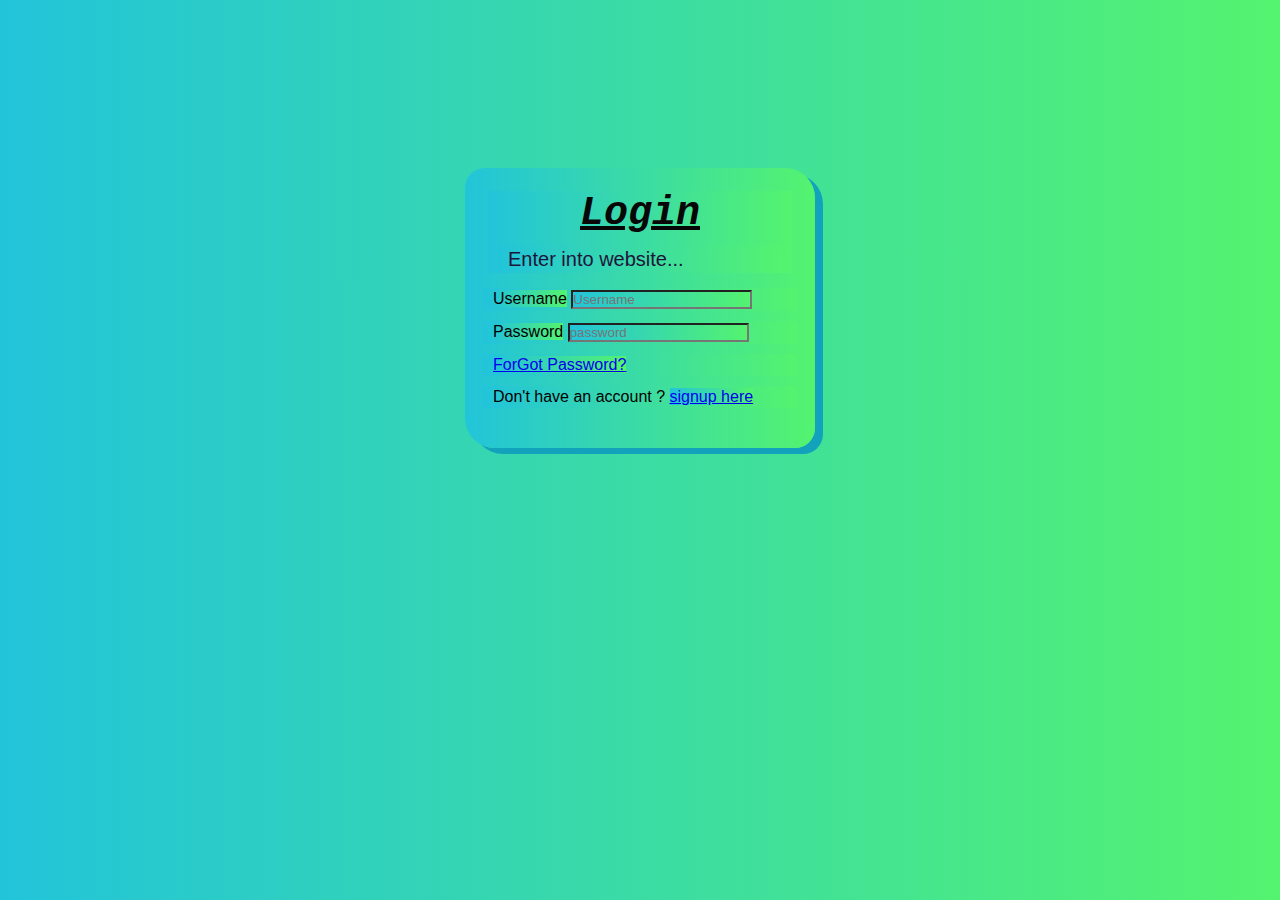
==== login.html @ 72b18683 "first commit and files are added to repo" ====
<!DOCTYPE html>
<html lang="en">
<head>
    <meta charset="UTF-8">
    <meta http-equiv="X-UA-Compatible" content="IE=edge">
    <meta name="viewport" content="width=device-width, initial-scale=1.0">
    <title>login page</title>
    <link rel="stylesheet" href="css/style.css">
</head>
<body>
    <div class="login-outer-box">
        <div class="login-inner-box">
            <header>
                <h1>Login</h1>
                <p>Enter into website...</p>
            </header>
            <body class="login-body">
                <p>
                    <label for="Username">Username</label>
                    <input type="text" placeholder="Username" required>
                </p>
                <p>
                    <label for="password">Password</label>
                    <input type="password" placeholder="password" required>
                </p>
                <p>
                    <a href="#">ForGot Password?</a>
                </p>
                <p>
                    Don't have an account ? <a href="signup.html">signup here</a>
                </p>
            </body>
        </div>
    </div>
</body>
</html>
---- css/style.css ----
/*SIGN UP PAGE CSS STARTS HERE*/
*{
    margin: 0;
    padding: 0;
    box-sizing: border-box;
}
body{
    font-family: sans-serif;
}
.outerbox{
    width: 100vw;
    height: 100vh;
    background:linear-gradient(to top left,#08ee2e,#22c4da); 

}
.innerbox{
    width: 350px;
    margin: 0 auto;
    height: 370px;
    position: relative;
    top: 40%;
    transform: translateY(-50%);
    padding: 20px 80px;
    /* background-color: #e7181833; */
    background: linear-gradient(to top left,rgb(247, 196, 196),#3beb6133);
    box-shadow: 4px 4px 6px #2703f1;
    border-radius: 50px;
    backdrop-filter: blur(6px);

}
.signup-body p{
    margin: 6px;
    padding: 4px ;
    color: #212121;
}
.signup-body input{
    border-radius: 4px;
}
.signup-body label{
    color: rgb(12, 12, 11);
    font-family: 'Franklin Gothic Medium', 'Arial Narrow', Arial, sans-serif;
}
.signup-body label:hover{
    color: #f8dbdb;
    transition: .4s;
}
.signup h1{
    font-size: 2.5rem;
    color: #212121;
}
.signup p{
    font-size: 0.8rem;
    color: #ccc;
}
.signup-body #submit{
    border-radius: 10px;
    padding: 4px;
    color: #000000;
    background-color: #a299f5;
}
.signup-body #submit:hover{
    background-color: rgb(18, 17, 20);
    transform: scale(1.1);
    
}
.circle{
    width: 200px;
    height: 200px;
    border-radius: 150px;
    background:linear-gradient(to top right,#ffffff33,#ffffffff);
    position: absolute;

}
.c1{
    top: 100px;
    left: 40px;
}
.c2{
    bottom: 100px;
    right: 40px;
}
.signup-footer{
    color: #e92806;
    font: bold;
}
.signup-footer a:hover{
    color: rgb(255, 0, 170);
    transform: scale(1.2);
}
/* SIGN UP PAGE CSS ENDS HERE*/


/* LOGIN PAGE CSS STARTS HERE */
*{
    padding: 0;
    margin: 0;
    background:linear-gradient(to left,#54f36f,#22c4da);
}

.login-inner-box{
    width: 350px;
    margin: auto;
    height: 280px;
    position: relative;
    top: 50%;
    transform: translateY(60%);
    padding: 8px;
    border-radius:20px 30px;
    box-shadow: 8px 6px #13a2bb;
}
.login-inner-box header h1{
    text-align: center;
    color: #080708;
    text-decoration: underline;
    font-style:oblique;
}
.login-inner-box header{
    margin: 15px;
    font-family: 'Courier New', Courier, monospace;
    font-size: 20px ;
    color: #1c153a;
}

.login-body p{
    padding: 2px  10px;
    margin: 10px;
    font-family:Impact, Haettenschweiler, 'Arial Narrow Bold', sans-serif;
    font-weight:10px;
}
.login-body p:hover{
    transition: .4s;
    transform: scaleY(1.1);
}
/* END OF LOGIN PAGE STYLE */
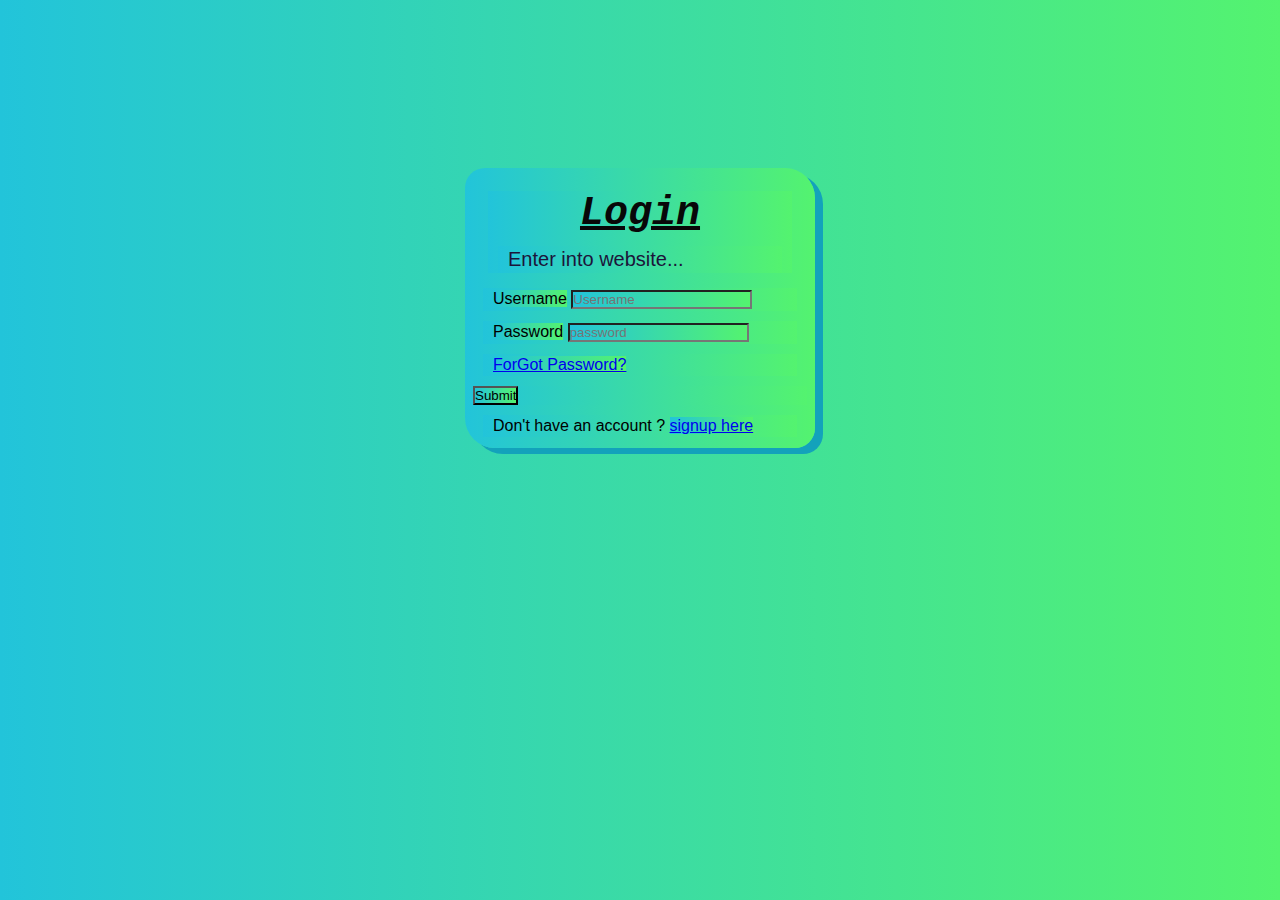
==== commit 91ddd9f3: "Update login.html" ====
--- a/login.html
+++ b/login.html
@@ -26,6 +26,11 @@
                 <p>
                     <a href="#">ForGot Password?</a>
                 </p>
+                
+                <div class="btn">
+                <button type="button" onclick="alert('Submitted')"> <span> Submit </span></button> 
+                </div>
+                
                 <p>
                     Don't have an account ? <a href="signup.html">signup here</a>
                 </p>
@@ -33,4 +38,4 @@
         </div>
     </div>
 </body>
-</html>+</html>
